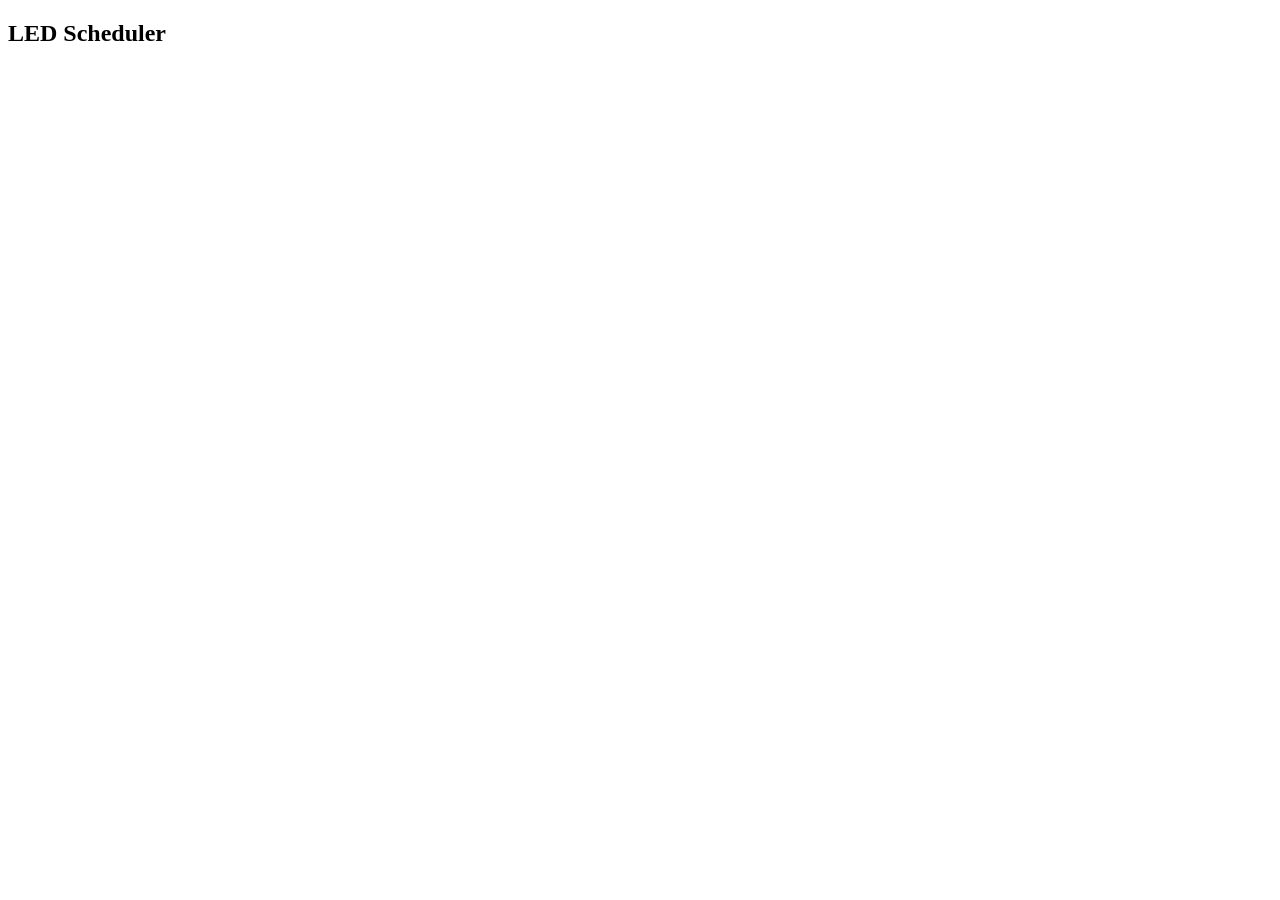
==== schedule/templates/schedule.html @ e9cd4a6e "added export script" ====
<!DOCTYPE html>
<html lang="en">
<head>
    <meta charset="UTF-8">
    <meta name="viewport" content="width=device-width, initial-scale=1.0, maximum-scale=1.0, user-scalable=no">
    <title>Apple-Style Availability Calendar</title>
    <link rel="stylesheet" href="{{ url_for('static', filename='schedule-style.css') }}">
</head>
<body>

    <div id="app">
        <h2>LED Scheduler</h2>
        <div class="calendar-container" id="calendar">
            </div>
    </div>

    <script src="static/schedule-utils.js"></script>
    <script src="static/schedule-core.js"></script>
    <script src="static/schedule-ui.js"></script>
    <script src="static/schedule-actions.js"></script>
    <script src="static/schedule-interactions.js"></script>

</body>
</html>
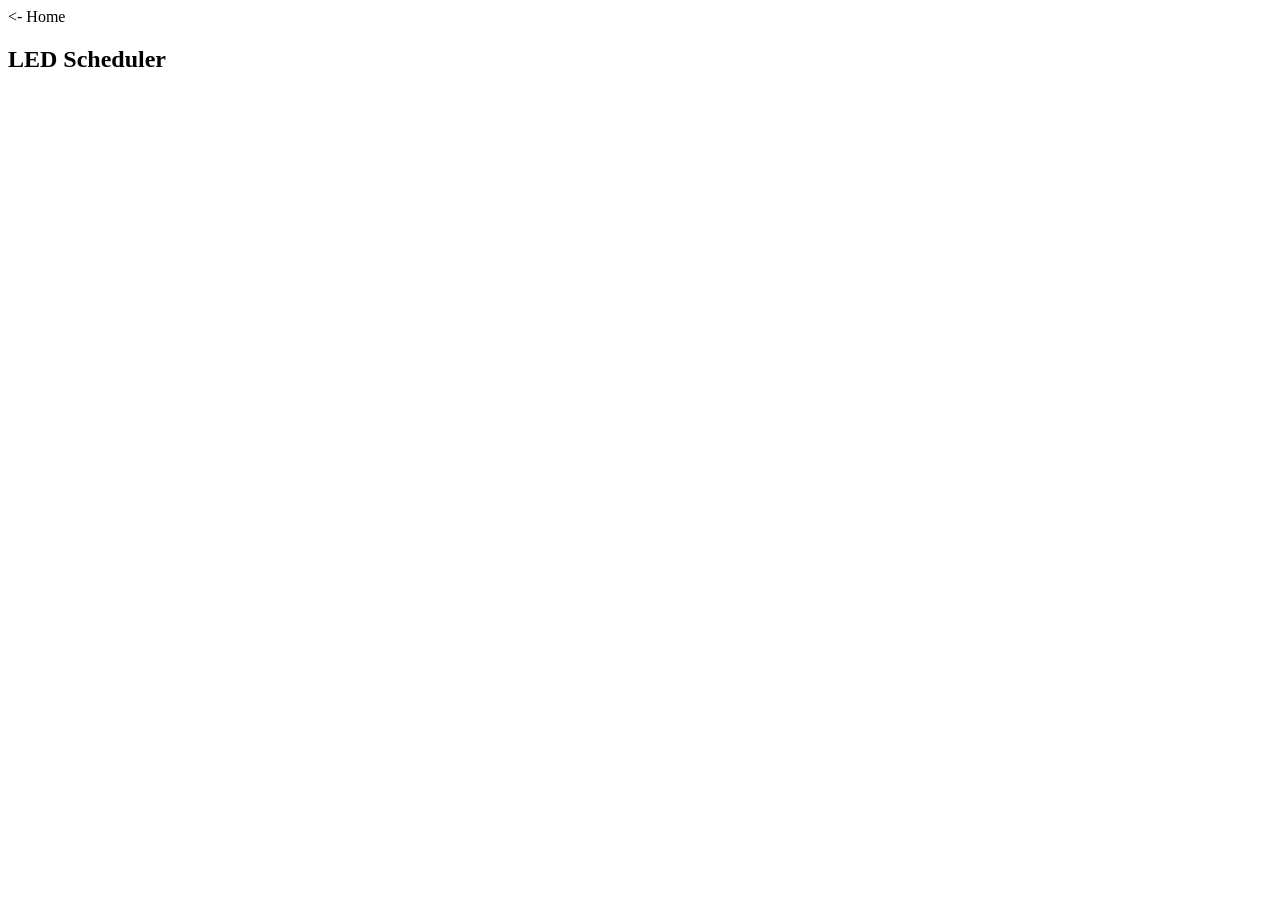
==== commit 48e65c22: "done web ui" ====
--- a/schedule/templates/schedule.html
+++ b/schedule/templates/schedule.html
@@ -3,12 +3,17 @@
 <head>
     <meta charset="UTF-8">
     <meta name="viewport" content="width=device-width, initial-scale=1.0, maximum-scale=1.0, user-scalable=no">
-    <title>Apple-Style Availability Calendar</title>
-    <link rel="stylesheet" href="{{ url_for('static', filename='schedule-style.css') }}">
+    <title>XeWe LED: Scheduler</title>
+    <link rel="stylesheet" href="/static/schedule-style.css">
+    <link rel="stylesheet" href="/static/schedule-style.css">
 </head>
 <body>
 
     <div id="app">
+        <div style="margin-bottom: 1rem; text-align: left;">
+            <a href="/" style="text-decoration: none; color: inherit;">&lt;- Home</a>
+        </div>
+
         <h2>LED Scheduler</h2>
         <div class="calendar-container" id="calendar">
             </div>
